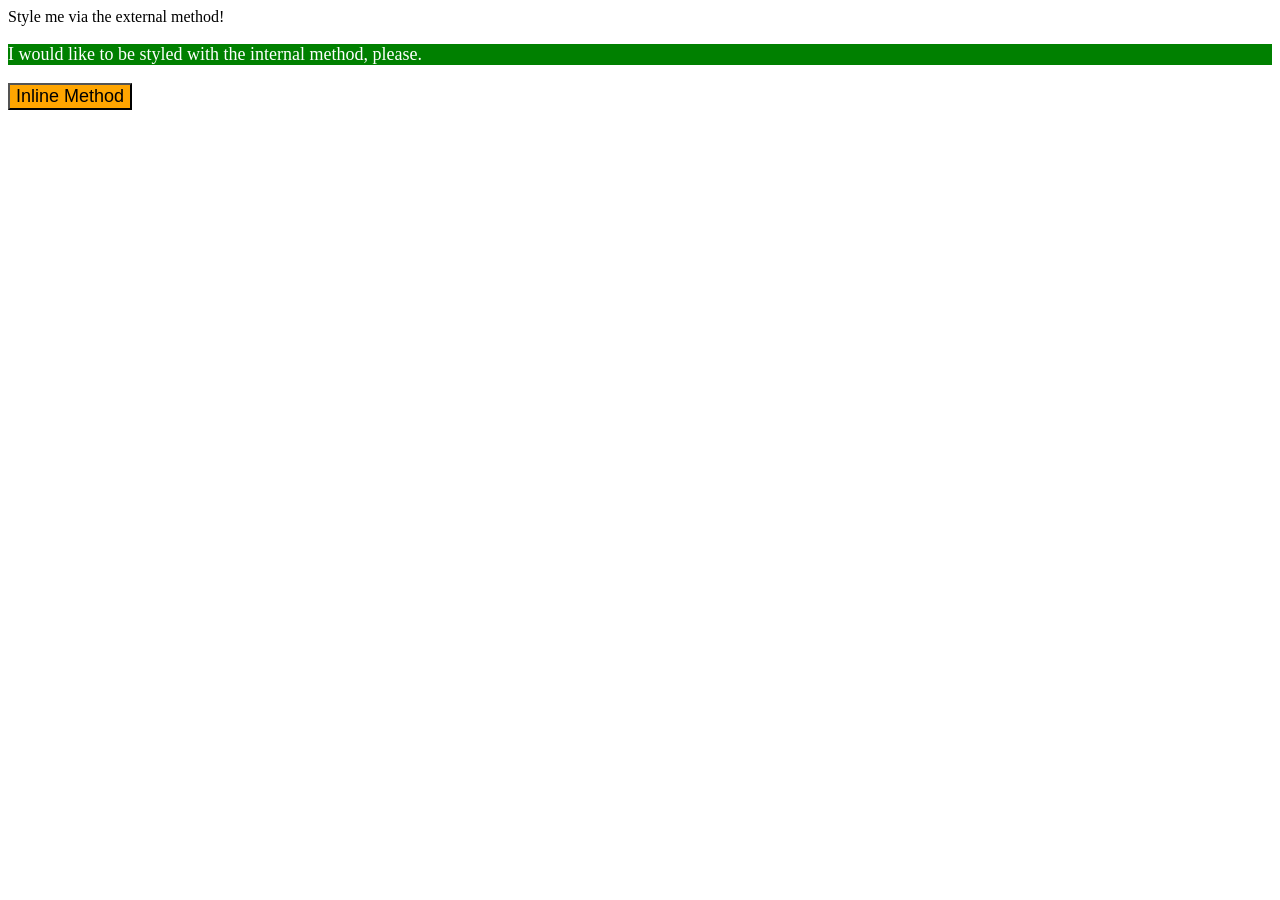
==== foundations/intro-to-css/01-css-methods/index.html @ cd3403ac "Exercise 01 completed Add css file with style rules to apply to div element and link it Add style ta" ====
<!DOCTYPE html>
<html lang="es-mx">
  <head>
    <meta charset="UTF-8">
    <meta http-equiv="X-UA-Compatible" content="IE=edge">
    <meta name="viewport" content="width=device-width, initial-scale=1.0">
    <link rel="stylesheet" href="styles.css">
    <style>
      p{
        background-color: green;
        color: white;
        font-size: 18px;
      }
    </style>
    <title>Methods for Adding CSS</title>
  </head>
  <body>
    <div>Style me via the external method!</div>
    <p>I would like to be styled with the internal method, please.</p>
    <button style="background-color: orange;font-size: 18px;">Inline Method</button>
  </body>
</html>
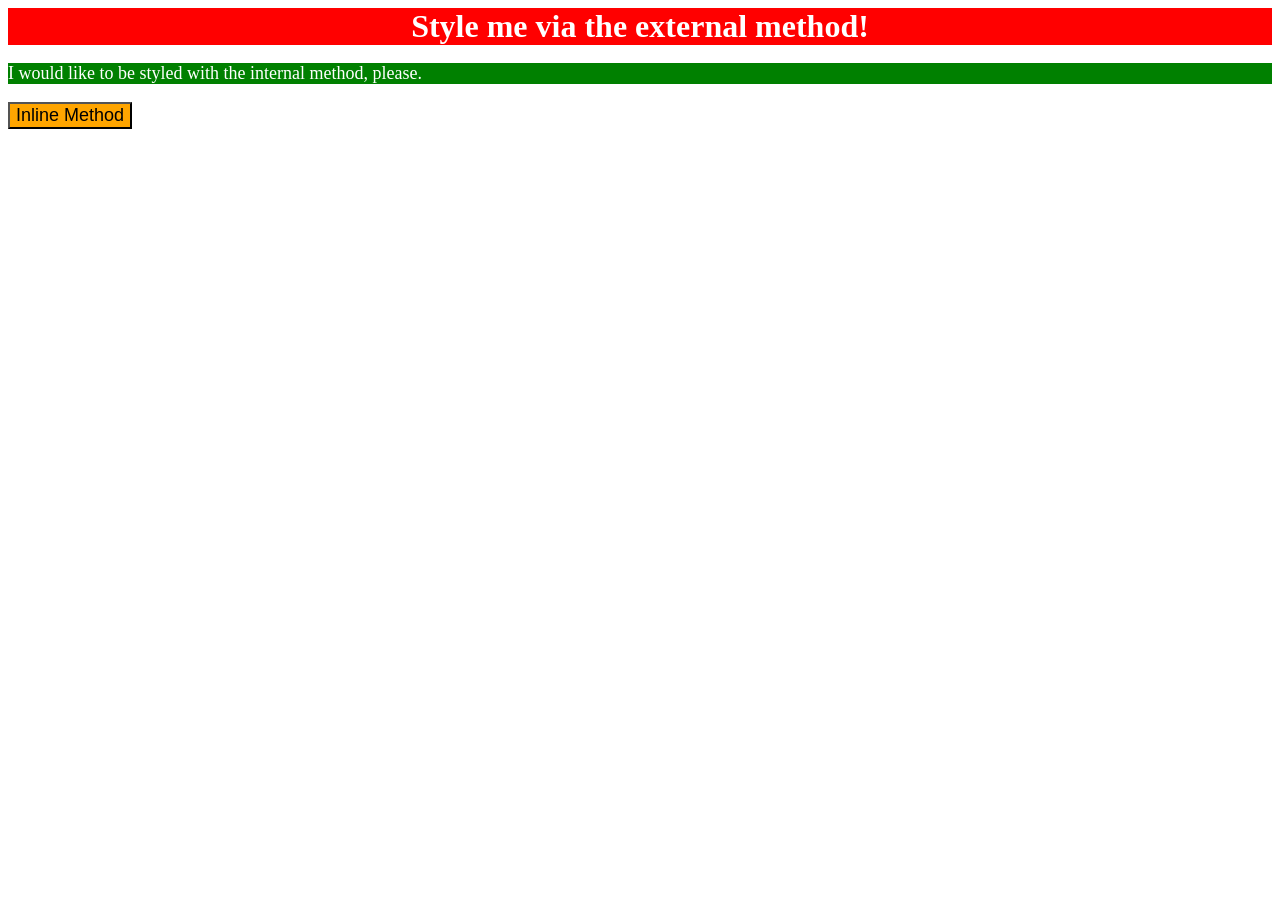
==== commit 80a7f89c: "Complete intro-to-css exercices Followed README instructions to complete the exercises." ====
--- a/foundations/intro-to-css/01-css-methods/index.html
+++ b/foundations/intro-to-css/01-css-methods/index.html
@@ -1,18 +1,18 @@
 <!DOCTYPE html>
-<html lang="es-mx">
+<html lang="en">
   <head>
     <meta charset="UTF-8">
     <meta http-equiv="X-UA-Compatible" content="IE=edge">
     <meta name="viewport" content="width=device-width, initial-scale=1.0">
     <link rel="stylesheet" href="styles.css">
+    <title>Methods for Adding CSS</title>
     <style>
       p{
+        color: white;
         background-color: green;
-        color: white;
         font-size: 18px;
       }
     </style>
-    <title>Methods for Adding CSS</title>
   </head>
   <body>
     <div>Style me via the external method!</div>
--- a/foundations/intro-to-css/01-css-methods/styles.css
+++ b/foundations/intro-to-css/01-css-methods/styles.css
@@ -0,0 +1,7 @@
+div{
+    background-color: red;
+    color: white;
+    font-size: 32px;
+    text-align: center;
+    font-weight: 700;
+}
